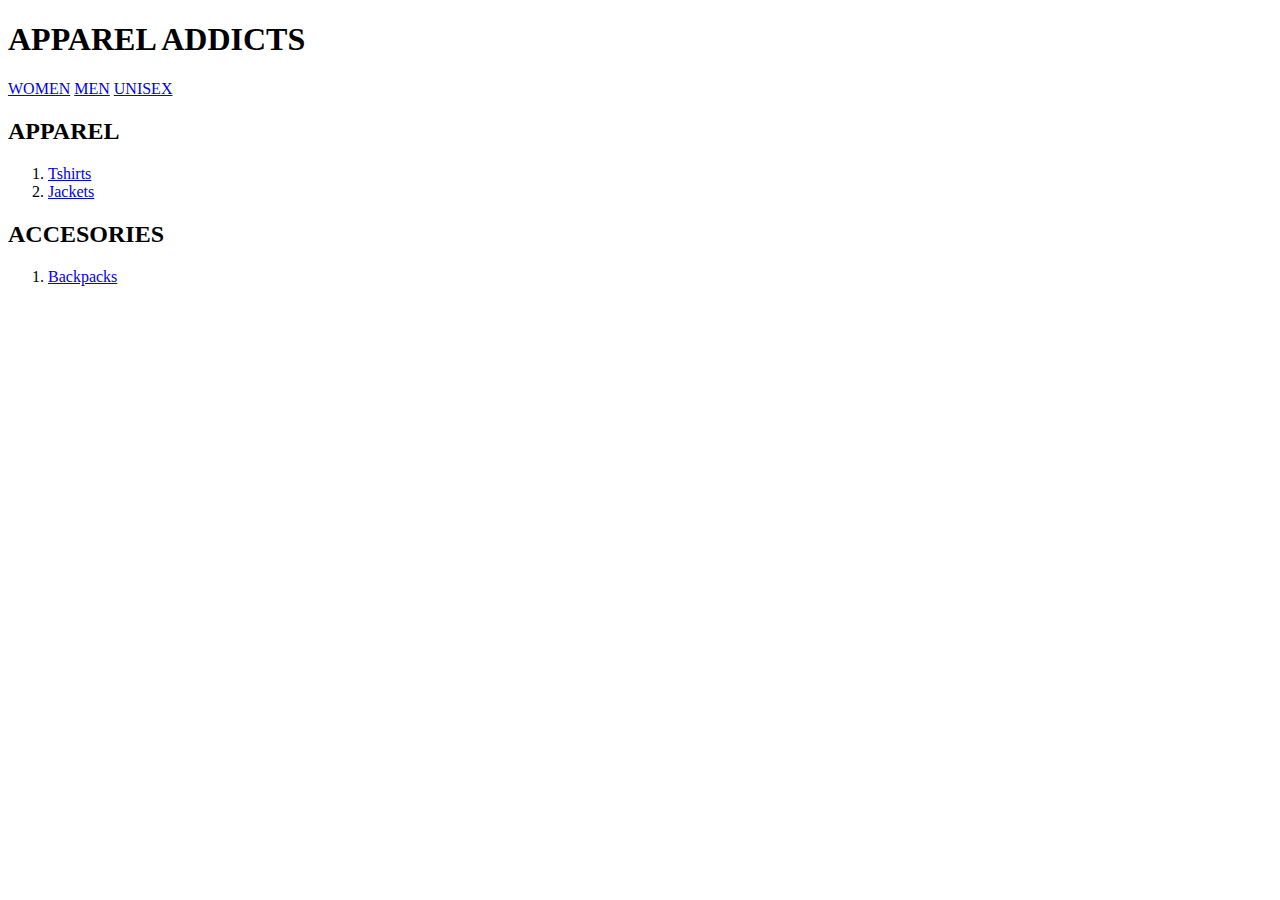
==== categories.html @ 71ec8c90 "1st categories" ====
<!DOCTYPE html>
<html lang="en">

<head>
    <meta charset="UTF-8" />
    <meta name="viewport" content="width=device-width, initial-scale=1.0" />
    <title>Apparel</title>
    <link rel="stylesheet" href="style.css" />
</head>

<body class="category">
    <h1>APPAREL ADDICTS</h1>
    <nav>
        <a class="women" href="#">WOMEN</a>
        <a class="men" href="#">MEN</a>
        <a class="unisex" href="#">UNISEX</a>
    </nav>
    <main>
        <div class="List">
            <section class="group" id="group_apparel">
                <h2>APPAREL</h2>
                <ol>
                    <li><a href="list.html">Tshirts</a></li>
                    <li><a href="list.html">Jackets</a></li>
                </ol>
            </section>
            <section class="group" id="group_accessories">
                <h2>ACCESORIES</h2>
                <ol>
                    <li><a href="list.html">Backpacks</a></li>
                </ol>
            </section>
        </div>
    </main>
</body>

</html>
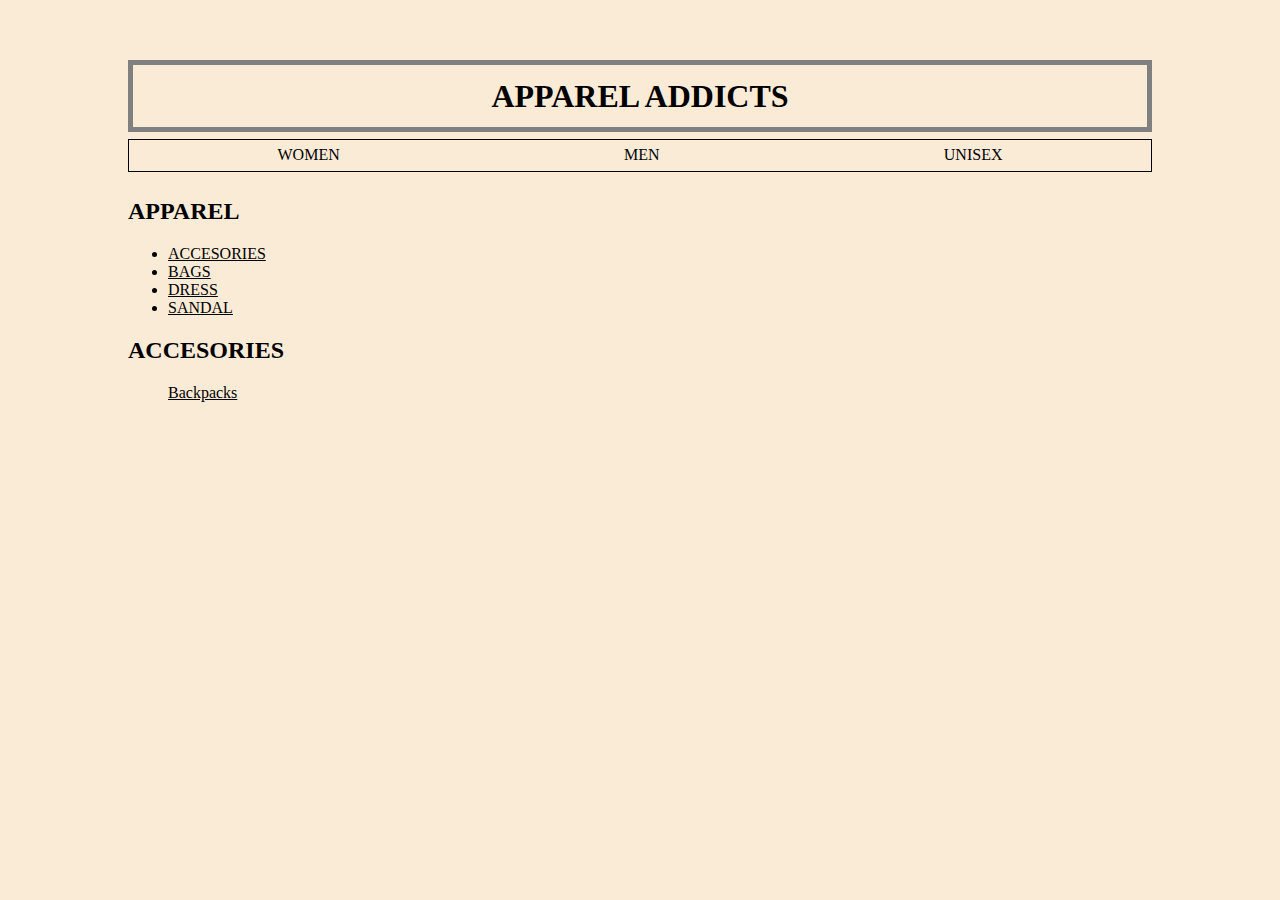
==== commit 765862e5: "subcats are working" ====
--- a/categories.html
+++ b/categories.html
@@ -15,22 +15,22 @@
         <a class="men" href="#">MEN</a>
         <a class="unisex" href="#">UNISEX</a>
     </nav>
-    <main>
-        <div class="List">
-            <section class="group" id="group_apparel">
-                <h2>APPAREL</h2>
-                <ol>
-                    <li><a href="list.html">Tshirts</a></li>
-                    <li><a href="list.html">Jackets</a></li>
-                </ol>
-            </section>
-            <section class="group" id="group_accessories">
-                <h2>ACCESORIES</h2>
-                <ol>
-                    <li><a href="list.html">Backpacks</a></li>
-                </ol>
-            </section>
-        </div>
+    <main class="category">
+        <h2>APPAREL</h2>
+        <ul>
+            <li><a href="list.html?subcategory=Accessories">ACCESORIES</a></li>
+            <li><a href="list.html?subcategory=Bags">BAGS</a></li>
+            <li><a href="list.html?subcategory=Dress">DRESS</a></li>
+            <li><a href="list.html?subcategory=Sandal">SANDAL </a></li>
+
+        </ul>
+        </section>
+        <section class="group" id="group_accessories">
+            <h2>ACCESORIES</h2>
+            <ol>
+                <li><a href="list.html">Backpacks</a></li>
+            </ol>
+        </section>
     </main>
 </body>
 
--- a/style.css
+++ b/style.css
@@ -0,0 +1,184 @@
+/* CATEGORIES */
+body {
+  background-color: antiquewhite;
+  display: grid;
+  grid-template-rows: auto;
+  margin-left: 10vw;
+  margin-right: 10vw;
+  margin-top: 3vw;
+  margin-bottom: 3vw;
+}
+ol {
+  list-style-type: none;
+}
+h1 {
+  text-align: center;
+  grid-column: 1/-1;
+  margin-bottom: 0.5vw;
+  border: solid 5px grey;
+  padding: 1vw;
+}
+nav {
+  display: flex;
+  justify-content: space-around;
+  grid-row-start: 2;
+  grid-column: 1/-1;
+  text-align: left;
+  margin-bottom: 0.5vw;
+  border: solid 1px black;
+  padding: 0.5vw;
+}
+
+/* .group {
+  padding: 50px;
+  margin: 50px;
+  margin-bottom: 100px;
+  grid-column-start: 1/3;
+  border: none;
+  border-top: 1px solid black;
+  height: 1px;
+  width: 50%;
+} */
+
+nav a:link {
+  text-decoration: none;
+}
+
+a:link {
+  color: black;
+  text-decoration: underline;
+  /* font-size: 1.5vw; */
+  font-weight: 500;
+}
+a:hover,
+:active {
+  color: black;
+  text-decoration: none;
+  /* font-size: 2vw; */
+  font-weight: 500;
+}
+
+/* LIST */
+
+main.list {
+  display: grid;
+  grid-template-columns: 1fr 1fr 1fr;
+  gap: 2rem;
+}
+.list article {
+  display: flex;
+  flex-direction: column;
+}
+.discounted {
+  order: 5;
+  font-weight: 900;
+  background-color: orange;
+  font-size: 1.6vw;
+  margin: 0.5px;
+  max-width: 30%;
+}
+.list.discounted {
+  display: none;
+}
+img {
+  display: block;
+  max-width: 100%;
+  height: auto;
+  order: 1;
+}
+h3 {
+  order: 2;
+  font-size: 1.5vw;
+  text-align: center;
+  padding-bottom: 2px;
+}
+.label {
+  order: 3;
+}
+.price {
+  order: 4;
+}
+
+.list article.onSale::before {
+  content: "10";
+  background-color: white;
+  border: orange solid;
+  border-radius: 0px 50px 50px 0px;
+  color: orange;
+  font-size: 1.8vw;
+  font-weight: 900;
+  letter-spacing: 1.8px;
+  position: absolute;
+  padding: 5px 7px;
+  z-index: 2;
+  margin: 30px 5px 0px 0px;
+}
+.infobox {
+  border: hotpink 2px dashed;
+  order: 3;
+}
+.soldout {
+  order: 5;
+  font-weight: 900;
+  background-color: rgb(241, 89, 89);
+  margin-bottom: 0.5px;
+  max-width: 30%;
+}
+.list article.soldOut::before {
+  content: "SOLD OUT";
+  position: absolute;
+  background-color: white;
+  border: rgb(241, 89, 89) solid;
+  border-radius: 0px 50px 50px 0px;
+  color: rgb(241, 89, 89);
+  font-size: 1.8vw;
+  font-weight: 900;
+  letter-spacing: 1.8px;
+  padding: 5px 7px;
+  z-index: 2;
+  margin: 80px 5px 0px 0px;
+}
+.list article.soldOut img {
+  opacity: 0.5;
+}
+.list article .discounted,
+.list article .price span {
+  display: none;
+}
+.list article.onSale .discounted,
+.list article.onSale .price span {
+  display: initial;
+}
+main.product {
+  display: grid;
+  grid-template-columns: 1.5fr 1.5fr 1fr;
+  gap: 2rem;
+}
+
+.firstimage {
+  order: 1;
+}
+.secondimage {
+  order: 2;
+}
+section.info {
+  order: 3;
+}
+.purchaseBox {
+  order: 4;
+  grid-row-start: 5;
+  border: hotpink 2px dashed;
+  text-align: center;
+  padding: 30px;
+  font-size: 2vw;
+  margin-top: 0.6vw;
+}
+.producttitle {
+  grid-row-start: 3;
+}
+.priceproduct {
+  text-align: center;
+  font-size: 1.8vw;
+  color: hotpink;
+  font-weight: 900;
+}
